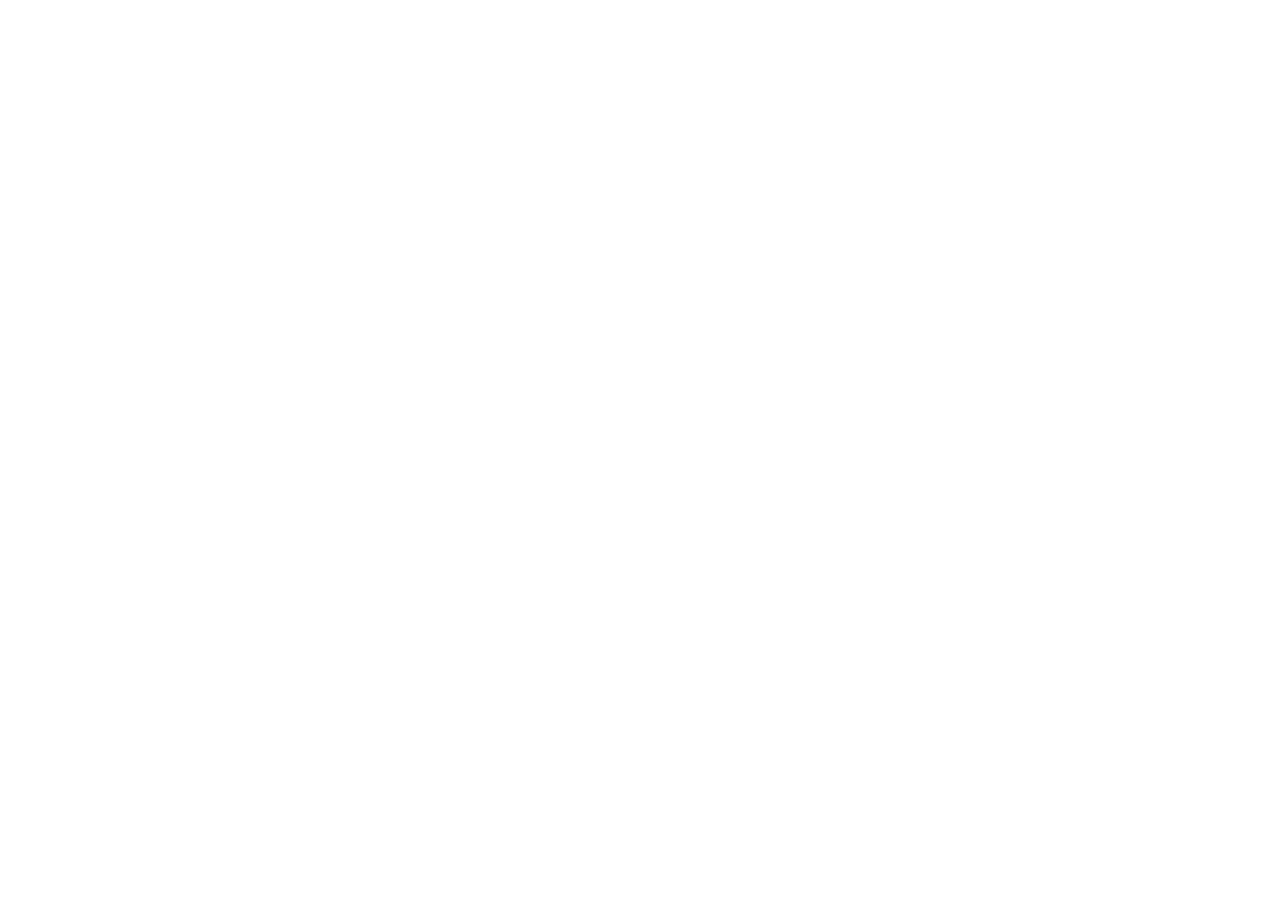
==== contact.html @ e37310dc "initial commit" ====
<!DOCTYPE html>
<html>
    <head>
        <meta charset="utf-8">
        <meta http-equiv="X-UA-Compatible" content="IE=edge">
        <title>Ben Downton Portfolio</title>
        <meta lang="English">
        <meta name="viewport" content="width=device-width, initial-scale=1">
        <link rel="stylesheet" href="styles.css">
    </head>
    <body>
        
        <script src="apps.js" async defer></script>
    </body>
</html>
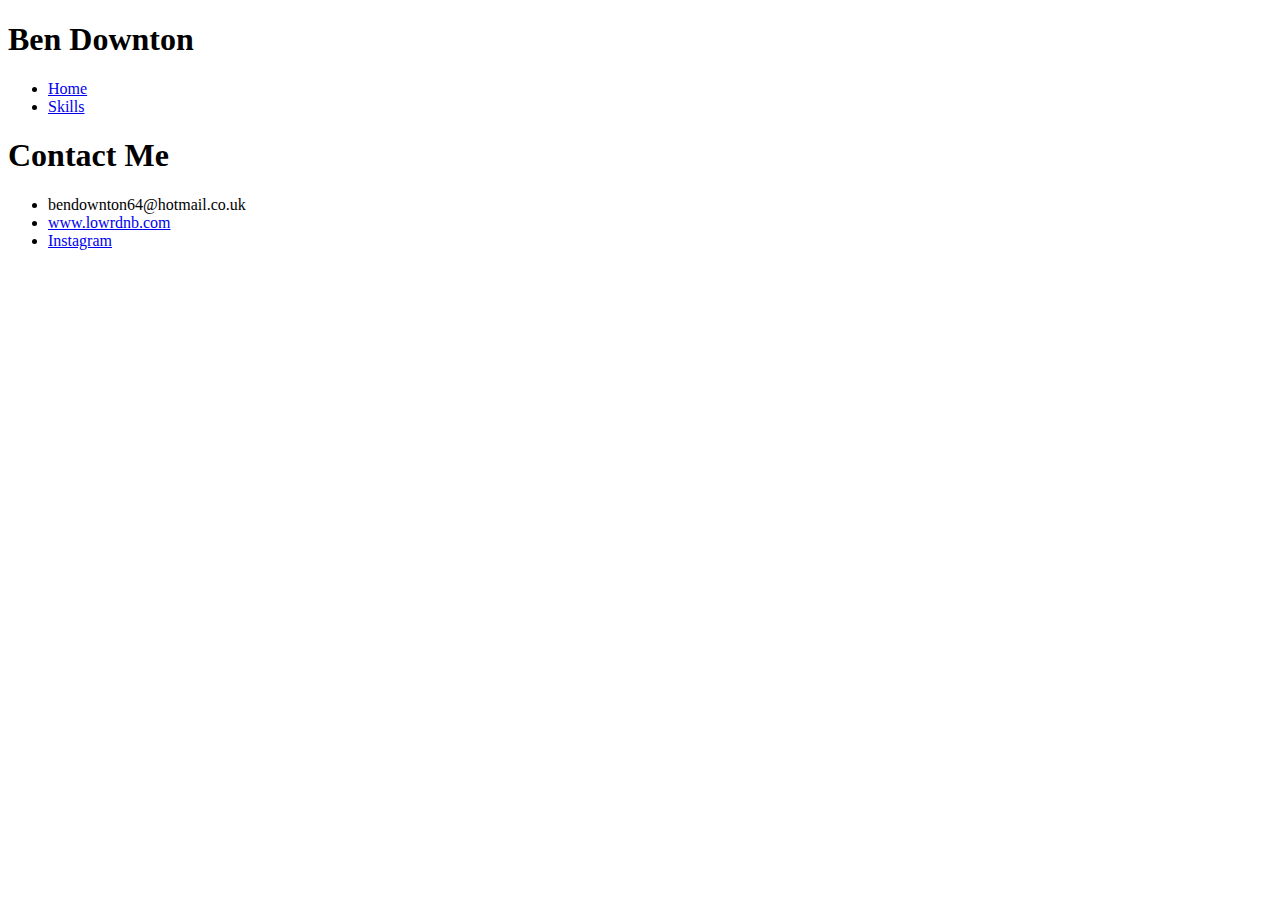
==== commit fb9d7954: "html added" ====
--- a/contact.html
+++ b/contact.html
@@ -9,7 +9,23 @@
         <link rel="stylesheet" href="styles.css">
     </head>
     <body>
-        
+        <header>
+            <h1>Ben Downton</h1>
+            <nav>
+                <ul>
+                    <li><a href="index.html">Home</a></li>
+                    <li><a href="#skills">Skills</a></li>
+                </ul>
+            </nav>
+        </header>
+        <main>
+        <h1>Contact Me</h1>
+        <ul>
+            <li>bendownton64@hotmail.co.uk</li>
+            <li><a href="https://www.lowrdnb.com/" target="_blank">www.lowrdnb.com</a></li>
+            <li><a href="https://www.instagram.com/lowrdnb/" target="_blank">Instagram</a></li>
+        </ul>
+        </main>
         <script src="apps.js" async defer></script>
     </body>
 </html>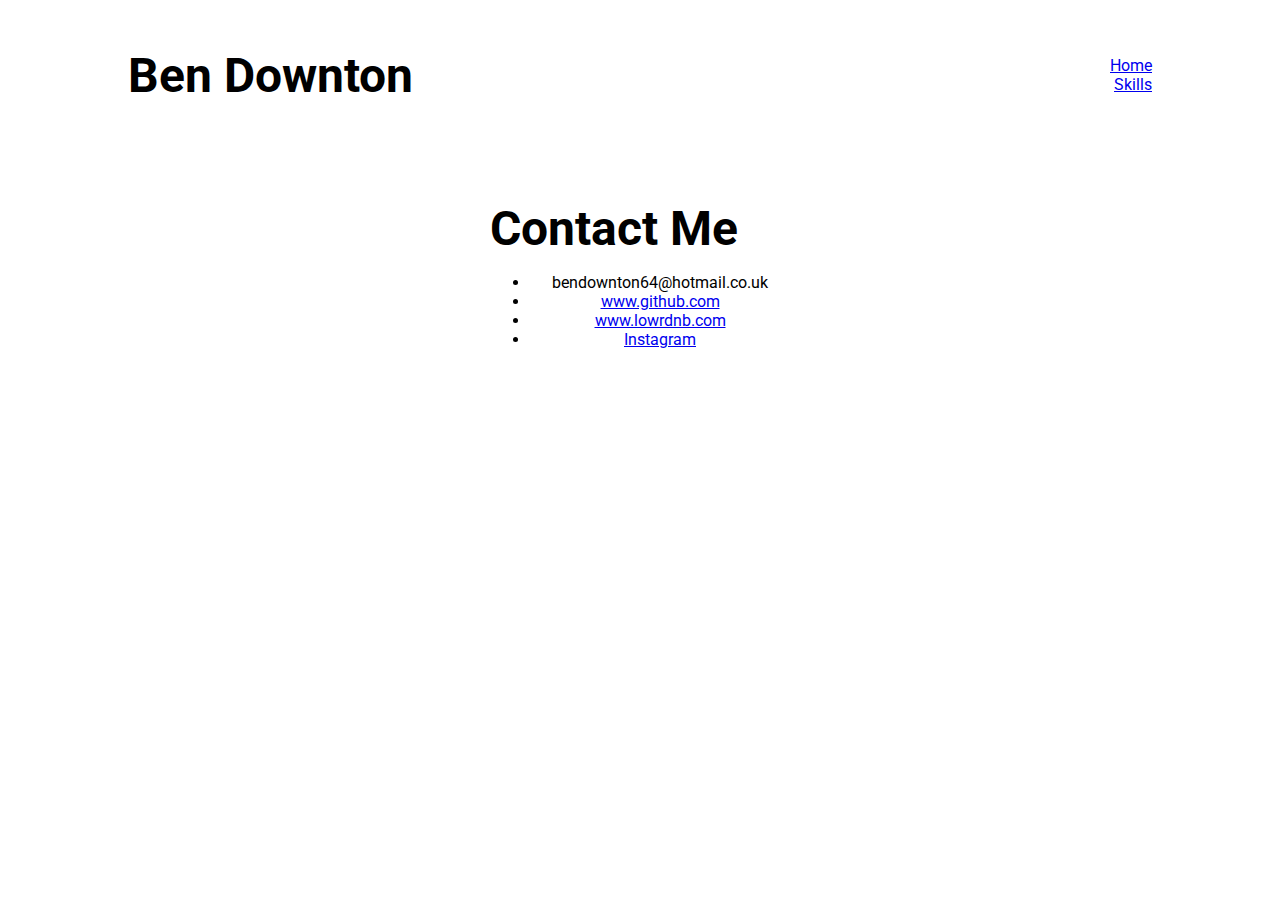
==== commit 56e8911f: "CSS styling and Javascript test" ====
--- a/contact.html
+++ b/contact.html
@@ -1,6 +1,8 @@
 <!DOCTYPE html>
 <html>
     <head>
+        <link rel="preconnect" href="https://fonts.gstatic.com">
+        <link href="https://fonts.googleapis.com/css2?family=Roboto:wght@300&display=swap" rel="stylesheet">
         <meta charset="utf-8">
         <meta http-equiv="X-UA-Compatible" content="IE=edge">
         <title>Ben Downton Portfolio</title>
@@ -18,13 +20,16 @@
                 </ul>
             </nav>
         </header>
-        <main>
+        <main id="contact">
+        <div class="container">
         <h1>Contact Me</h1>
         <ul>
             <li>bendownton64@hotmail.co.uk</li>
+            <li><a href="https://github.com/lowrdnb" target="_blank">www.github.com</a></li>
             <li><a href="https://www.lowrdnb.com/" target="_blank">www.lowrdnb.com</a></li>
             <li><a href="https://www.instagram.com/lowrdnb/" target="_blank">Instagram</a></li>
         </ul>
+        </div>
         </main>
         <script src="apps.js" async defer></script>
     </body>
--- a/styles.css
+++ b/styles.css
@@ -0,0 +1,110 @@
+body {
+    text-align: center;
+    font-family: 'Roboto';
+    margin:0px auto;
+    width:80%;
+    font-size: 16px;
+}
+
+header {
+    display: flex;
+    justify-content: space-between;
+    align-items:center;
+    height: 150px;
+}
+
+h1 {
+    font-size:3em;
+    margin:0px;
+    padding:0px;
+    align-items: center;
+    text-align: left;
+}
+
+button {
+    background-color: black;
+    color: white;
+    border: none;
+    text-align: left;
+}
+
+nav li {
+    list-style-type: none;
+    text-align: right;
+}
+
+main {
+    margin-top: 50px;
+}
+
+#about {
+    display: flex;
+    justify-content: space-around;
+    align-items:center;
+    flex-wrap: wrap;
+}
+
+#aboutText {
+    text-align: left;
+    font-size: 1.2em;
+    width:500px;
+}
+
+.container {
+    height:300px;
+    width:300px;
+    border: 3px solid black;
+    
+
+}
+.container h3 {
+    margin-top: 140px;
+}
+
+.container img {
+    width: 300px;
+    height: 300px;
+    object-fit: cover;
+}
+
+#titleContainer h2 {
+    text-align:center;
+    margin: 0px auto;
+    width:1050px;
+}
+
+#projects {
+    width:100%;
+    height:500px;
+    display: flex;
+    justify-content:space-around;
+    align-items:center;
+    flex-wrap: wrap;
+    border-top: 1px solid black;
+    border-bottom: 1px solid black;
+}
+
+@media only screen and (max-width: 1525px) {
+    #projects {
+        height:900px;
+    }
+}
+
+@media only screen and (max-width: 1015px) {
+    #projects {
+        height:1300px;
+    }
+}
+
+#contact {
+    display:flex;
+    justify-content: center;
+    align-items: center;
+}
+ h2 {
+     margin-top: 50px;
+ }
+
+ #contact .container {
+     border: none;
+ }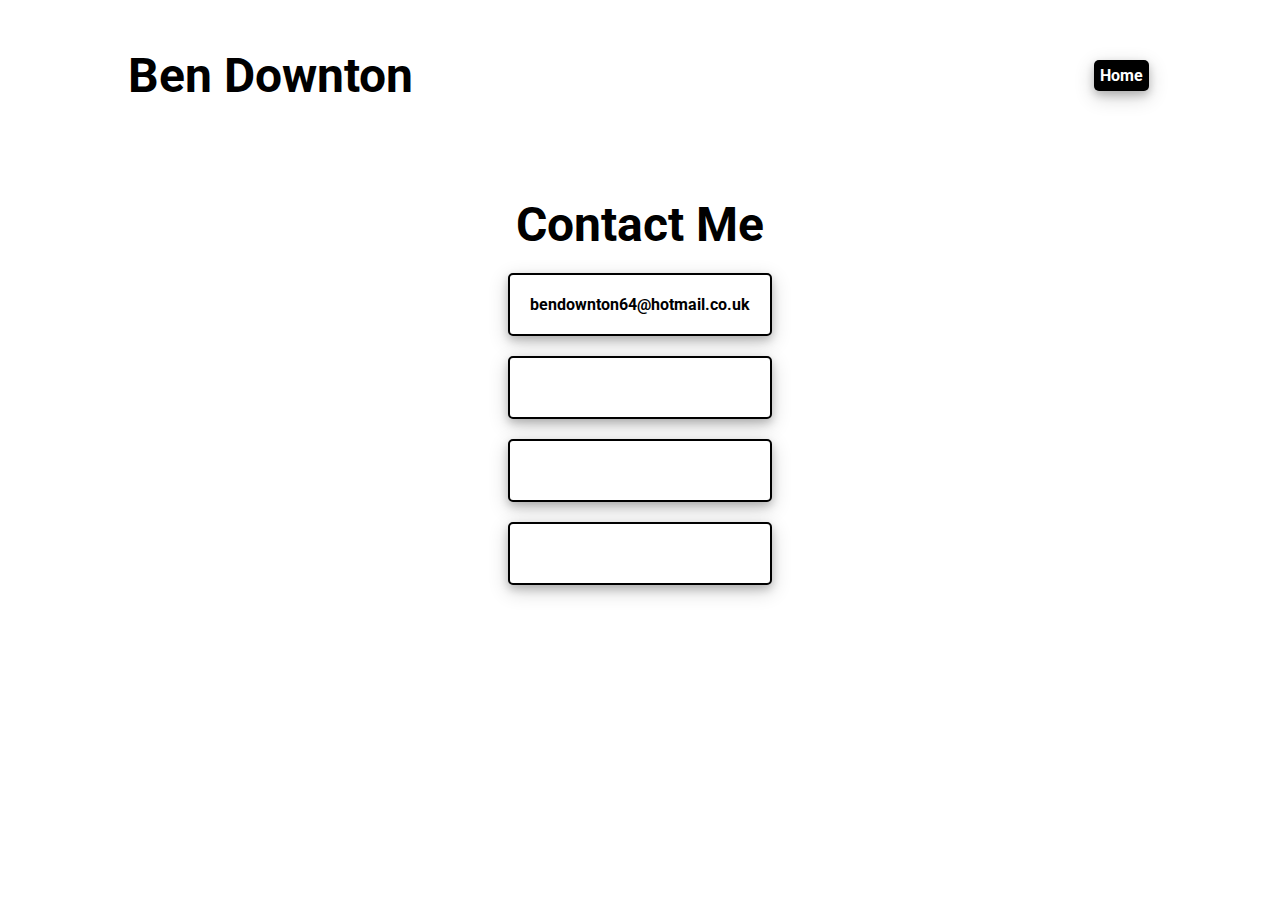
==== commit 59dda0dc: "Tweaking styles" ====
--- a/contact.html
+++ b/contact.html
@@ -16,14 +16,15 @@
             <nav>
                 <ul>
                     <li><a href="index.html">Home</a></li>
-                    <li><a href="#skills">Skills</a></li>
                 </ul>
             </nav>
         </header>
+        
         <main id="contact">
-        <div class="container">
-        <h1>Contact Me</h1>
+            
+        <div class="contactcontainer">
         <ul>
+            <h1>Contact Me</h1>
             <li>bendownton64@hotmail.co.uk</li>
             <li><a href="https://github.com/lowrdnb" target="_blank">www.github.com</a></li>
             <li><a href="https://www.lowrdnb.com/" target="_blank">www.lowrdnb.com</a></li>
--- a/styles.css
+++ b/styles.css
@@ -21,16 +21,38 @@
     text-align: left;
 }
 
+/*
 button {
     background-color: black;
     color: white;
     border: none;
     text-align: left;
+
+}
+*/
+
+section {
+    padding-top: 40px;
+    border-top: 1px solid black;
 }
 
 nav li {
     list-style-type: none;
     text-align: right;
+    padding:6px;
+    margin: 3px;
+    background-color: black;
+    text-align:center;
+    border-radius: 5px;
+    display: inline-block;
+    box-shadow: 0 4px 8px 0 rgba(0, 0, 0, 0.2), 0 6px 20px 0 rgba(0, 0, 0, 0.19);
+}
+
+nav a {
+    text-decoration: none;
+    color: white;
+    font-weight: bolder;
+    
 }
 
 main {
@@ -54,6 +76,7 @@
     height:300px;
     width:300px;
     border: 3px solid black;
+    box-shadow: 0 4px 8px 0 rgba(0, 0, 0, 0.2), 0 6px 20px 0 rgba(0, 0, 0, 0.19);
     
 
 }
@@ -80,8 +103,8 @@
     justify-content:space-around;
     align-items:center;
     flex-wrap: wrap;
-    border-top: 1px solid black;
-    border-bottom: 1px solid black;
+    /*border-top: 1px solid black;
+    border-bottom: 1px solid black;*/
 }
 
 @media only screen and (max-width: 1525px) {
@@ -105,6 +128,39 @@
      margin-top: 50px;
  }
 
- #contact .container {
-     border: none;
+ .contactcontainer {
+     width:100%;
+     height: 400px;
+     display: flex;
+     justify-content: center;
+     align-items: center;
+ }
+
+ .contactcontainer ul {
+     padding-left: 0px;
+ }
+
+ .contactcontainer h1 {
+    text-align: center;
+}
+
+
+ .contactcontainer li {
+     list-style-type: none;
+     padding: 20px;
+     background-color: white;
+     margin:20px;
+     font-weight: bolder;
+     border: 2px solid black;
+     border-radius: 5px;
+     box-shadow: 0 4px 8px 0 rgba(0, 0, 0, 0.2), 0 6px 20px 0 rgba(0, 0, 0, 0.19);
+ }
+
+ .contactcontainer a:link {
+    color: white;
+    text-decoration: none;
+ }
+
+ .skillIcons img {
+     height:100px;
  }